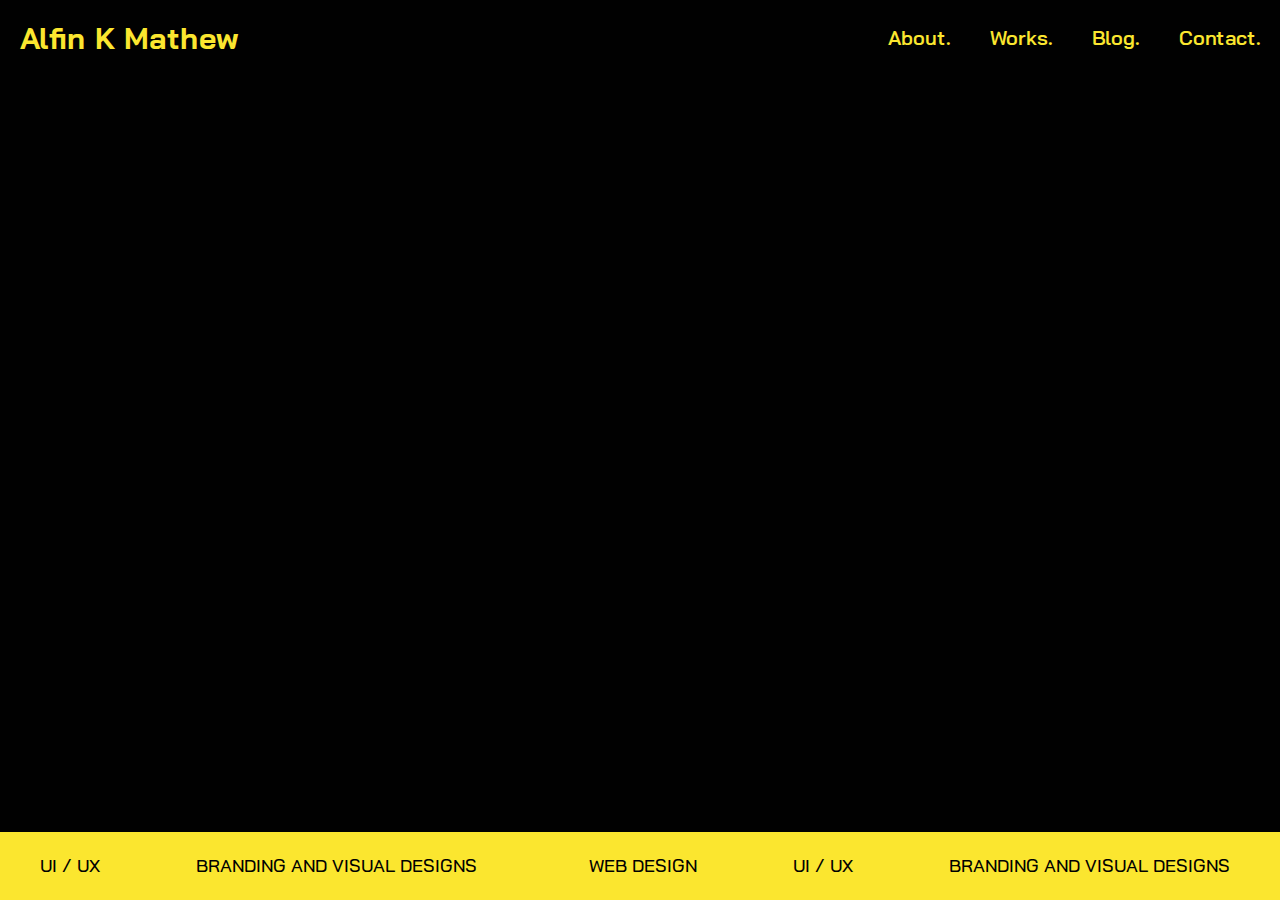
==== index.html @ a9ee7024 "uploaded website" ====
<!DOCTYPE html>
<html lang="en">
  <head>
    <meta charset="UTF-8">
    <link rel="icon" type="image/png" type="image/png" href="/favicon.png">
    <meta name="viewport" content="width=device-width, initial-scale=1.0">
    <title>Alfin K Mathew</title>
    <meta name="description" content="I am Alfin K Mathew, a UI/UX designer and visual designer passionate about creating intuitive and visually appealing digital experiences.">
    <meta name="keywords" content="UI designer, UX designer, visual designer, digital experiences, aesthetics, functionality">
    <meta name="author" content="Alfin K Mathew">

    <meta property="og:image" content="/favicon.png">
    
    <!-- Google Font -->
    <link rel="preconnect" href="https://fonts.googleapis.com">
    <link rel="preconnect" href="https://fonts.gstatic.com" crossorigin>
    <link href="https://fonts.googleapis.com/css2?family=Bai+Jamjuree:wght@200;300;400;500;600;700&display=swap" rel="stylesheet">

    <!-- FontAwesome CDN -->
    <link rel="stylesheet" href="https://cdnjs.cloudflare.com/ajax/libs/font-awesome/6.4.0/css/all.min.css" integrity="sha512-iecdLmaskl7CVkqkXNQ/ZH/XLlvWZOJyj7Yy7tcenmpD1ypASozpmT/E0iPtmFIB46ZmdtAc9eNBvH0H/ZpiBw==" crossorigin="anonymous" referrerpolicy="no-referrer" />

    <script type="module" crossorigin src="/assets/index-a8d7e1bc.js"></script>
    <link rel="stylesheet" href="/assets/index-2cb5edd3.css">
  </head>
  <body class="bg-black text-primary">
    <div id="app"></div>
    
  </body>
</html>
---- assets/index-2cb5edd3.css ----
*,:before,:after{box-sizing:border-box;border-width:0;border-style:solid;border-color:#e5e7eb}:before,:after{--tw-content: ""}html{line-height:1.5;-webkit-text-size-adjust:100%;-moz-tab-size:4;-o-tab-size:4;tab-size:4;font-family:Bai Jamjuree,sans-serif;font-feature-settings:normal;font-variation-settings:normal}body{margin:0;line-height:inherit}hr{height:0;color:inherit;border-top-width:1px}abbr:where([title]){-webkit-text-decoration:underline dotted;text-decoration:underline dotted}h1,h2,h3,h4,h5,h6{font-size:inherit;font-weight:inherit}a{color:inherit;text-decoration:inherit}b,strong{font-weight:bolder}code,kbd,samp,pre{font-family:ui-monospace,SFMono-Regular,Menlo,Monaco,Consolas,Liberation Mono,Courier New,monospace;font-size:1em}small{font-size:80%}sub,sup{font-size:75%;line-height:0;position:relative;vertical-align:baseline}sub{bottom:-.25em}sup{top:-.5em}table{text-indent:0;border-color:inherit;border-collapse:collapse}button,input,optgroup,select,textarea{font-family:inherit;font-size:100%;font-weight:inherit;line-height:inherit;color:inherit;margin:0;padding:0}button,select{text-transform:none}button,[type=button],[type=reset],[type=submit]{-webkit-appearance:button;background-color:transparent;background-image:none}:-moz-focusring{outline:auto}:-moz-ui-invalid{box-shadow:none}progress{vertical-align:baseline}::-webkit-inner-spin-button,::-webkit-outer-spin-button{height:auto}[type=search]{-webkit-appearance:textfield;outline-offset:-2px}::-webkit-search-decoration{-webkit-appearance:none}::-webkit-file-upload-button{-webkit-appearance:button;font:inherit}summary{display:list-item}blockquote,dl,dd,h1,h2,h3,h4,h5,h6,hr,figure,p,pre{margin:0}fieldset{margin:0;padding:0}legend{padding:0}ol,ul,menu{list-style:none;margin:0;padding:0}textarea{resize:vertical}input::-moz-placeholder,textarea::-moz-placeholder{opacity:1;color:#9ca3af}input::placeholder,textarea::placeholder{opacity:1;color:#9ca3af}button,[role=button]{cursor:pointer}:disabled{cursor:default}img,svg,video,canvas,audio,iframe,embed,object{display:block;vertical-align:middle}img,video{max-width:100%;height:auto}[hidden]{display:none}*,:before,:after{--tw-border-spacing-x: 0;--tw-border-spacing-y: 0;--tw-translate-x: 0;--tw-translate-y: 0;--tw-rotate: 0;--tw-skew-x: 0;--tw-skew-y: 0;--tw-scale-x: 1;--tw-scale-y: 1;--tw-pan-x: ;--tw-pan-y: ;--tw-pinch-zoom: ;--tw-scroll-snap-strictness: proximity;--tw-gradient-from-position: ;--tw-gradient-via-position: ;--tw-gradient-to-position: ;--tw-ordinal: ;--tw-slashed-zero: ;--tw-numeric-figure: ;--tw-numeric-spacing: ;--tw-numeric-fraction: ;--tw-ring-inset: ;--tw-ring-offset-width: 0px;--tw-ring-offset-color: #fff;--tw-ring-color: rgb(59 130 246 / .5);--tw-ring-offset-shadow: 0 0 #0000;--tw-ring-shadow: 0 0 #0000;--tw-shadow: 0 0 #0000;--tw-shadow-colored: 0 0 #0000;--tw-blur: ;--tw-brightness: ;--tw-contrast: ;--tw-grayscale: ;--tw-hue-rotate: ;--tw-invert: ;--tw-saturate: ;--tw-sepia: ;--tw-drop-shadow: ;--tw-backdrop-blur: ;--tw-backdrop-brightness: ;--tw-backdrop-contrast: ;--tw-backdrop-grayscale: ;--tw-backdrop-hue-rotate: ;--tw-backdrop-invert: ;--tw-backdrop-opacity: ;--tw-backdrop-saturate: ;--tw-backdrop-sepia: }::backdrop{--tw-border-spacing-x: 0;--tw-border-spacing-y: 0;--tw-translate-x: 0;--tw-translate-y: 0;--tw-rotate: 0;--tw-skew-x: 0;--tw-skew-y: 0;--tw-scale-x: 1;--tw-scale-y: 1;--tw-pan-x: ;--tw-pan-y: ;--tw-pinch-zoom: ;--tw-scroll-snap-strictness: proximity;--tw-gradient-from-position: ;--tw-gradient-via-position: ;--tw-gradient-to-position: ;--tw-ordinal: ;--tw-slashed-zero: ;--tw-numeric-figure: ;--tw-numeric-spacing: ;--tw-numeric-fraction: ;--tw-ring-inset: ;--tw-ring-offset-width: 0px;--tw-ring-offset-color: #fff;--tw-ring-color: rgb(59 130 246 / .5);--tw-ring-offset-shadow: 0 0 #0000;--tw-ring-shadow: 0 0 #0000;--tw-shadow: 0 0 #0000;--tw-shadow-colored: 0 0 #0000;--tw-blur: ;--tw-brightness: ;--tw-contrast: ;--tw-grayscale: ;--tw-hue-rotate: ;--tw-invert: ;--tw-saturate: ;--tw-sepia: ;--tw-drop-shadow: ;--tw-backdrop-blur: ;--tw-backdrop-brightness: ;--tw-backdrop-contrast: ;--tw-backdrop-grayscale: ;--tw-backdrop-hue-rotate: ;--tw-backdrop-invert: ;--tw-backdrop-opacity: ;--tw-backdrop-saturate: ;--tw-backdrop-sepia: }.fixed{position:fixed}.absolute{position:absolute}.relative{position:relative}.inset-0{inset:0px}.bottom-0{bottom:0px}.left-0{left:0px}.right-5{right:1.25rem}.top-0{top:0px}.top-8{top:2rem}.z-50{z-index:50}.col-span-1{grid-column:span 1 / span 1}.col-span-2{grid-column:span 2 / span 2}.mx-auto{margin-left:auto;margin-right:auto}.mb-2{margin-bottom:.5rem}.mb-3{margin-bottom:.75rem}.mb-5{margin-bottom:1.25rem}.mb-6{margin-bottom:1.5rem}.mb-8{margin-bottom:2rem}.ms-auto{-webkit-margin-start:auto;margin-inline-start:auto}.flex{display:flex}.grid{display:grid}.hidden{display:none}.h-10{height:2.5rem}.h-screen{height:100vh}.w-10{width:2.5rem}.w-14{width:3.5rem}.w-44{width:11rem}.w-fit{width:-moz-fit-content;width:fit-content}.w-full{width:100%}.max-w-screen-xl{max-width:1280px}.grid-cols-1{grid-template-columns:repeat(1,minmax(0,1fr))}.grid-rows-3{grid-template-rows:repeat(3,minmax(0,1fr))}.flex-col{flex-direction:column}.items-center{align-items:center}.justify-start{justify-content:flex-start}.justify-end{justify-content:flex-end}.justify-center{justify-content:center}.justify-between{justify-content:space-between}.gap-10{gap:2.5rem}.gap-12{gap:3rem}.gap-2{gap:.5rem}.gap-3{gap:.75rem}.gap-5{gap:1.25rem}.gap-6{gap:1.5rem}.gap-8{gap:2rem}.overflow-hidden{overflow:hidden}.whitespace-nowrap{white-space:nowrap}.border-2{border-width:2px}.border-primary{--tw-border-opacity: 1;border-color:rgb(251 230 47 / var(--tw-border-opacity))}.bg-black{--tw-bg-opacity: 1;background-color:rgb(1 1 1 / var(--tw-bg-opacity))}.bg-primary{--tw-bg-opacity: 1;background-color:rgb(251 230 47 / var(--tw-bg-opacity))}.p-5{padding:1.25rem}.px-10{padding-left:2.5rem;padding-right:2.5rem}.px-14{padding-left:3.5rem;padding-right:3.5rem}.px-2{padding-left:.5rem;padding-right:.5rem}.px-5{padding-left:1.25rem;padding-right:1.25rem}.px-8{padding-left:2rem;padding-right:2rem}.py-10{padding-top:2.5rem;padding-bottom:2.5rem}.py-2{padding-top:.5rem;padding-bottom:.5rem}.py-20{padding-top:5rem;padding-bottom:5rem}.py-5{padding-top:1.25rem;padding-bottom:1.25rem}.pb-32{padding-bottom:8rem}.ps-2{-webkit-padding-start:.5rem;padding-inline-start:.5rem}.text-2xl{font-size:1.5rem;line-height:2rem}.text-3xl{font-size:1.875rem;line-height:2.25rem}.text-4xl{font-size:2.25rem;line-height:2.5rem}.text-5xl{font-size:3rem;line-height:1}.text-lg{font-size:1.125rem;line-height:1.75rem}.text-xl{font-size:1.25rem;line-height:1.75rem}.font-black{font-weight:900}.font-bold{font-weight:700}.font-medium{font-weight:500}.font-normal{font-weight:400}.font-semibold{font-weight:600}.uppercase{text-transform:uppercase}.leading-normal{line-height:1.5}.text-black{--tw-text-opacity: 1;color:rgb(1 1 1 / var(--tw-text-opacity))}.text-primary{--tw-text-opacity: 1;color:rgb(251 230 47 / var(--tw-text-opacity))}.text-white{--tw-text-opacity: 1;color:rgb(255 255 255 / var(--tw-text-opacity))}.text-yellow-100{--tw-text-opacity: 1;color:rgb(254 249 195 / var(--tw-text-opacity))}.transition-all{transition-property:all;transition-timing-function:cubic-bezier(.4,0,.2,1);transition-duration:.15s}.duration-100{transition-duration:.1s}.ease-linear{transition-timing-function:linear}.hover\:bg-primary:hover{--tw-bg-opacity: 1;background-color:rgb(251 230 47 / var(--tw-bg-opacity))}.hover\:text-black:hover{--tw-text-opacity: 1;color:rgb(1 1 1 / var(--tw-text-opacity))}.group:hover .group-hover\:flex{display:flex}.group:hover .group-hover\:hidden{display:none}.group:hover .group-hover\:w-fit{width:-moz-fit-content;width:fit-content}.group:hover .group-hover\:translate-x-2{--tw-translate-x: .5rem;transform:translate(var(--tw-translate-x),var(--tw-translate-y)) rotate(var(--tw-rotate)) skew(var(--tw-skew-x)) skewY(var(--tw-skew-y)) scaleX(var(--tw-scale-x)) scaleY(var(--tw-scale-y))}.group:hover .group-hover\:border-2{border-width:2px}.group:hover .group-hover\:border-primary{--tw-border-opacity: 1;border-color:rgb(251 230 47 / var(--tw-border-opacity))}.group:hover .group-hover\:bg-black{--tw-bg-opacity: 1;background-color:rgb(1 1 1 / var(--tw-bg-opacity))}.group:hover .group-hover\:text-primary{--tw-text-opacity: 1;color:rgb(251 230 47 / var(--tw-text-opacity))}@media (min-width: 768px){.md\:mb-10{margin-bottom:2.5rem}.md\:mb-12{margin-bottom:3rem}.md\:mb-14{margin-bottom:3.5rem}.md\:flex{display:flex}.md\:hidden{display:none}.md\:w-64{width:16rem}.md\:flex-row{flex-direction:row}.md\:items-center{align-items:center}.md\:gap-10{gap:2.5rem}.md\:gap-20{gap:5rem}.md\:gap-5{gap:1.25rem}.md\:gap-6{gap:1.5rem}.md\:gap-7{gap:1.75rem}.md\:border-r-2{border-right-width:2px}.md\:p-6{padding:1.5rem}.md\:pe-6{-webkit-padding-end:1.5rem;padding-inline-end:1.5rem}.md\:text-2xl{font-size:1.5rem;line-height:2rem}.md\:text-3xl{font-size:1.875rem;line-height:2.25rem}.md\:text-5xl{font-size:3rem;line-height:1}.md\:text-6xl{font-size:3.75rem;line-height:1}.md\:text-lg{font-size:1.125rem;line-height:1.75rem}.md\:text-xl{font-size:1.25rem;line-height:1.75rem}}@media (min-width: 1024px){.lg\:w-full{width:100%}.lg\:grid-cols-3{grid-template-columns:repeat(3,minmax(0,1fr))}.lg\:gap-64{gap:16rem}.lg\:text-2xl{font-size:1.5rem;line-height:2rem}.lg\:text-7xl{font-size:4.5rem;line-height:1}}.vue3-marquee{overflow-x:hidden!important;display:flex!important;flex-direction:row!important;position:relative;width:100%}.vue3-marquee:hover div{animation-play-state:var(--pauseOnHover)}.vue3-marquee:active div{animation-play-state:var(--pauseOnClick)}.vue3-marquee>.marquee{flex:0 0 auto;min-width:var(--min-width);z-index:1;display:flex;flex-direction:row;align-items:center;animation:scroll var(--duration) linear var(--delay) var(--loops);animation-direction:var(--direction)}@keyframes scroll{0%{transform:translate(0)}to{transform:translate(-100%)}}.vue3-marquee>.overlay{position:absolute;width:100%;height:100%}.vue3-marquee>.transparent-overlay{position:absolute;width:100%;height:100%}.vue3-marquee>.overlay:before,.vue3-marquee>.overlay:after{background:linear-gradient(to right,var(--gradient-color));content:"";height:100%;position:absolute;width:var(--gradient-width);z-index:2}.vue3-marquee>.overlay:after{right:0;top:0;transform:rotate(180deg)}.vue3-marquee>.overlay:before{left:0;top:0}
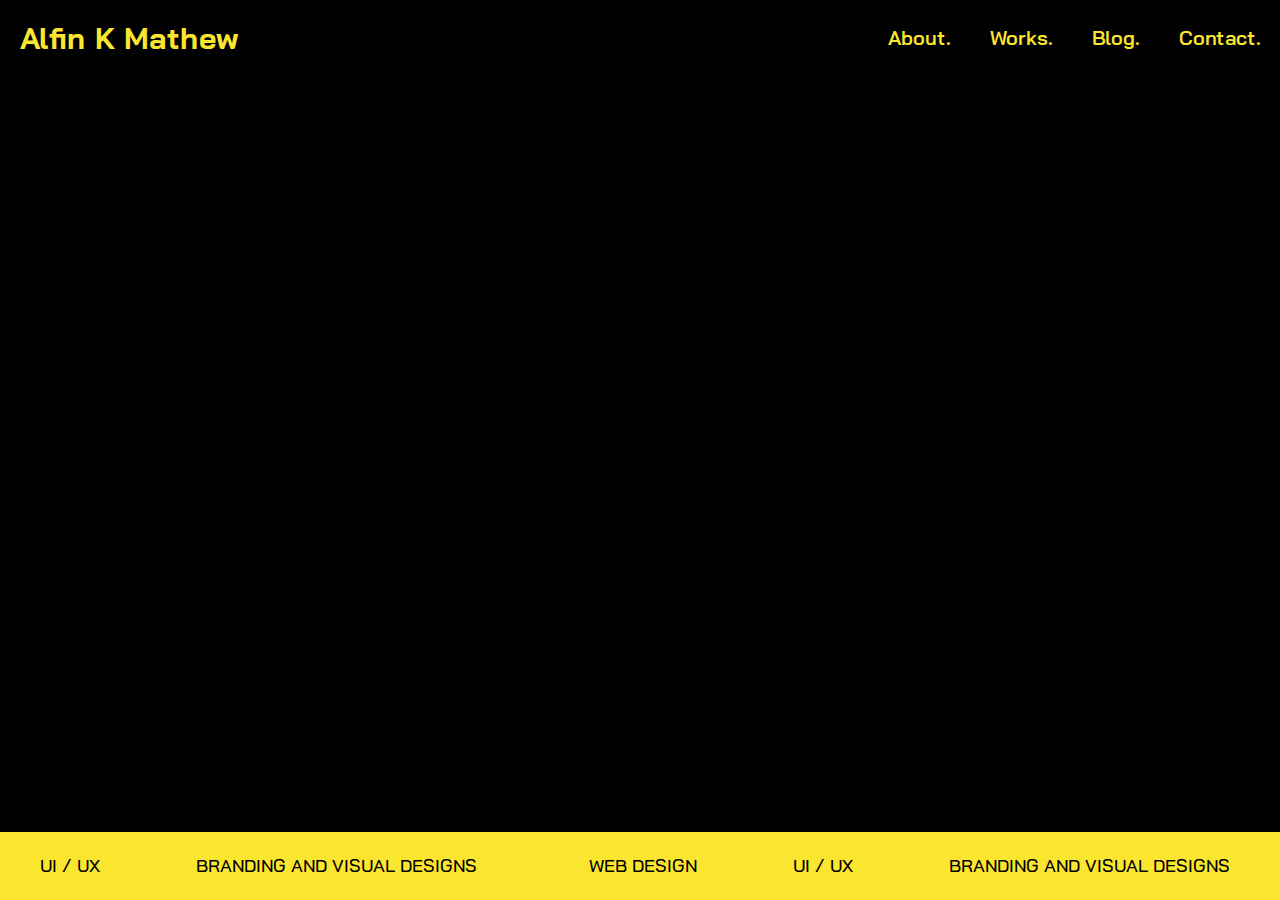
==== commit b17ef0e2: "links updated" ====
--- a/index.html
+++ b/index.html
@@ -19,8 +19,8 @@
     <!-- FontAwesome CDN -->
     <link rel="stylesheet" href="https://cdnjs.cloudflare.com/ajax/libs/font-awesome/6.4.0/css/all.min.css" integrity="sha512-iecdLmaskl7CVkqkXNQ/ZH/XLlvWZOJyj7Yy7tcenmpD1ypASozpmT/E0iPtmFIB46ZmdtAc9eNBvH0H/ZpiBw==" crossorigin="anonymous" referrerpolicy="no-referrer" />
 
-    <script type="module" crossorigin src="/assets/index-a8d7e1bc.js"></script>
-    <link rel="stylesheet" href="/assets/index-2cb5edd3.css">
+    <script type="module" crossorigin src="/assets/index-5f4b3e20.js"></script>
+    <link rel="stylesheet" href="/assets/index-4ef439b7.css">
   </head>
   <body class="bg-black text-primary">
     <div id="app"></div>
--- a/assets/index-4ef439b7.css
+++ b/assets/index-4ef439b7.css
@@ -0,0 +1 @@
+*,:before,:after{box-sizing:border-box;border-width:0;border-style:solid;border-color:#e5e7eb}:before,:after{--tw-content: ""}html{line-height:1.5;-webkit-text-size-adjust:100%;-moz-tab-size:4;-o-tab-size:4;tab-size:4;font-family:Bai Jamjuree,sans-serif;font-feature-settings:normal;font-variation-settings:normal}body{margin:0;line-height:inherit}hr{height:0;color:inherit;border-top-width:1px}abbr:where([title]){-webkit-text-decoration:underline dotted;text-decoration:underline dotted}h1,h2,h3,h4,h5,h6{font-size:inherit;font-weight:inherit}a{color:inherit;text-decoration:inherit}b,strong{font-weight:bolder}code,kbd,samp,pre{font-family:ui-monospace,SFMono-Regular,Menlo,Monaco,Consolas,Liberation Mono,Courier New,monospace;font-size:1em}small{font-size:80%}sub,sup{font-size:75%;line-height:0;position:relative;vertical-align:baseline}sub{bottom:-.25em}sup{top:-.5em}table{text-indent:0;border-color:inherit;border-collapse:collapse}button,input,optgroup,select,textarea{font-family:inherit;font-size:100%;font-weight:inherit;line-height:inherit;color:inherit;margin:0;padding:0}button,select{text-transform:none}button,[type=button],[type=reset],[type=submit]{-webkit-appearance:button;background-color:transparent;background-image:none}:-moz-focusring{outline:auto}:-moz-ui-invalid{box-shadow:none}progress{vertical-align:baseline}::-webkit-inner-spin-button,::-webkit-outer-spin-button{height:auto}[type=search]{-webkit-appearance:textfield;outline-offset:-2px}::-webkit-search-decoration{-webkit-appearance:none}::-webkit-file-upload-button{-webkit-appearance:button;font:inherit}summary{display:list-item}blockquote,dl,dd,h1,h2,h3,h4,h5,h6,hr,figure,p,pre{margin:0}fieldset{margin:0;padding:0}legend{padding:0}ol,ul,menu{list-style:none;margin:0;padding:0}textarea{resize:vertical}input::-moz-placeholder,textarea::-moz-placeholder{opacity:1;color:#9ca3af}input::placeholder,textarea::placeholder{opacity:1;color:#9ca3af}button,[role=button]{cursor:pointer}:disabled{cursor:default}img,svg,video,canvas,audio,iframe,embed,object{display:block;vertical-align:middle}img,video{max-width:100%;height:auto}[hidden]{display:none}*,:before,:after{--tw-border-spacing-x: 0;--tw-border-spacing-y: 0;--tw-translate-x: 0;--tw-translate-y: 0;--tw-rotate: 0;--tw-skew-x: 0;--tw-skew-y: 0;--tw-scale-x: 1;--tw-scale-y: 1;--tw-pan-x: ;--tw-pan-y: ;--tw-pinch-zoom: ;--tw-scroll-snap-strictness: proximity;--tw-gradient-from-position: ;--tw-gradient-via-position: ;--tw-gradient-to-position: ;--tw-ordinal: ;--tw-slashed-zero: ;--tw-numeric-figure: ;--tw-numeric-spacing: ;--tw-numeric-fraction: ;--tw-ring-inset: ;--tw-ring-offset-width: 0px;--tw-ring-offset-color: #fff;--tw-ring-color: rgb(59 130 246 / .5);--tw-ring-offset-shadow: 0 0 #0000;--tw-ring-shadow: 0 0 #0000;--tw-shadow: 0 0 #0000;--tw-shadow-colored: 0 0 #0000;--tw-blur: ;--tw-brightness: ;--tw-contrast: ;--tw-grayscale: ;--tw-hue-rotate: ;--tw-invert: ;--tw-saturate: ;--tw-sepia: ;--tw-drop-shadow: ;--tw-backdrop-blur: ;--tw-backdrop-brightness: ;--tw-backdrop-contrast: ;--tw-backdrop-grayscale: ;--tw-backdrop-hue-rotate: ;--tw-backdrop-invert: ;--tw-backdrop-opacity: ;--tw-backdrop-saturate: ;--tw-backdrop-sepia: }::backdrop{--tw-border-spacing-x: 0;--tw-border-spacing-y: 0;--tw-translate-x: 0;--tw-translate-y: 0;--tw-rotate: 0;--tw-skew-x: 0;--tw-skew-y: 0;--tw-scale-x: 1;--tw-scale-y: 1;--tw-pan-x: ;--tw-pan-y: ;--tw-pinch-zoom: ;--tw-scroll-snap-strictness: proximity;--tw-gradient-from-position: ;--tw-gradient-via-position: ;--tw-gradient-to-position: ;--tw-ordinal: ;--tw-slashed-zero: ;--tw-numeric-figure: ;--tw-numeric-spacing: ;--tw-numeric-fraction: ;--tw-ring-inset: ;--tw-ring-offset-width: 0px;--tw-ring-offset-color: #fff;--tw-ring-color: rgb(59 130 246 / .5);--tw-ring-offset-shadow: 0 0 #0000;--tw-ring-shadow: 0 0 #0000;--tw-shadow: 0 0 #0000;--tw-shadow-colored: 0 0 #0000;--tw-blur: ;--tw-brightness: ;--tw-contrast: ;--tw-grayscale: ;--tw-hue-rotate: ;--tw-invert: ;--tw-saturate: ;--tw-sepia: ;--tw-drop-shadow: ;--tw-backdrop-blur: ;--tw-backdrop-brightness: ;--tw-backdrop-contrast: ;--tw-backdrop-grayscale: ;--tw-backdrop-hue-rotate: ;--tw-backdrop-invert: ;--tw-backdrop-opacity: ;--tw-backdrop-saturate: ;--tw-backdrop-sepia: }.fixed{position:fixed}.relative{position:relative}.inset-0{inset:0px}.bottom-0{bottom:0px}.left-0{left:0px}.top-0{top:0px}.z-50{z-index:50}.col-span-1{grid-column:span 1 / span 1}.col-span-2{grid-column:span 2 / span 2}.mx-auto{margin-left:auto;margin-right:auto}.mb-10{margin-bottom:2.5rem}.mb-2{margin-bottom:.5rem}.mb-3{margin-bottom:.75rem}.mb-5{margin-bottom:1.25rem}.mb-6{margin-bottom:1.5rem}.mb-8{margin-bottom:2rem}.ms-auto{-webkit-margin-start:auto;margin-inline-start:auto}.mt-5{margin-top:1.25rem}.flex{display:flex}.grid{display:grid}.hidden{display:none}.h-10{height:2.5rem}.h-screen{height:100vh}.w-10{width:2.5rem}.w-14{width:3.5rem}.w-48{width:12rem}.w-fit{width:-moz-fit-content;width:fit-content}.w-full{width:100%}.max-w-screen-xl{max-width:1280px}.grid-cols-1{grid-template-columns:repeat(1,minmax(0,1fr))}.grid-rows-3{grid-template-rows:repeat(3,minmax(0,1fr))}.flex-col{flex-direction:column}.items-center{align-items:center}.justify-start{justify-content:flex-start}.justify-end{justify-content:flex-end}.justify-center{justify-content:center}.justify-between{justify-content:space-between}.gap-10{gap:2.5rem}.gap-12{gap:3rem}.gap-2{gap:.5rem}.gap-3{gap:.75rem}.gap-5{gap:1.25rem}.gap-6{gap:1.5rem}.gap-8{gap:2rem}.overflow-hidden{overflow:hidden}.whitespace-nowrap{white-space:nowrap}.border-2{border-width:2px}.border-primary{--tw-border-opacity: 1;border-color:rgb(251 230 47 / var(--tw-border-opacity))}.bg-black{--tw-bg-opacity: 1;background-color:rgb(1 1 1 / var(--tw-bg-opacity))}.bg-primary{--tw-bg-opacity: 1;background-color:rgb(251 230 47 / var(--tw-bg-opacity))}.p-5{padding:1.25rem}.px-10{padding-left:2.5rem;padding-right:2.5rem}.px-14{padding-left:3.5rem;padding-right:3.5rem}.px-2{padding-left:.5rem;padding-right:.5rem}.px-4{padding-left:1rem;padding-right:1rem}.px-5{padding-left:1.25rem;padding-right:1.25rem}.px-8{padding-left:2rem;padding-right:2rem}.py-10{padding-top:2.5rem;padding-bottom:2.5rem}.py-2{padding-top:.5rem;padding-bottom:.5rem}.py-20{padding-top:5rem;padding-bottom:5rem}.py-32{padding-top:8rem;padding-bottom:8rem}.py-5{padding-top:1.25rem;padding-bottom:1.25rem}.pb-32{padding-bottom:8rem}.ps-2{-webkit-padding-start:.5rem;padding-inline-start:.5rem}.text-2xl{font-size:1.5rem;line-height:2rem}.text-3xl{font-size:1.875rem;line-height:2.25rem}.text-4xl{font-size:2.25rem;line-height:2.5rem}.text-5xl{font-size:3rem;line-height:1}.text-lg{font-size:1.125rem;line-height:1.75rem}.text-xl{font-size:1.25rem;line-height:1.75rem}.font-black{font-weight:900}.font-bold{font-weight:700}.font-medium{font-weight:500}.font-normal{font-weight:400}.font-semibold{font-weight:600}.uppercase{text-transform:uppercase}.leading-normal{line-height:1.5}.text-black{--tw-text-opacity: 1;color:rgb(1 1 1 / var(--tw-text-opacity))}.text-primary{--tw-text-opacity: 1;color:rgb(251 230 47 / var(--tw-text-opacity))}.text-white{--tw-text-opacity: 1;color:rgb(255 255 255 / var(--tw-text-opacity))}.text-yellow-100{--tw-text-opacity: 1;color:rgb(254 249 195 / var(--tw-text-opacity))}.transition-all{transition-property:all;transition-timing-function:cubic-bezier(.4,0,.2,1);transition-duration:.15s}.duration-100{transition-duration:.1s}.ease-linear{transition-timing-function:linear}.hover\:bg-primary:hover{--tw-bg-opacity: 1;background-color:rgb(251 230 47 / var(--tw-bg-opacity))}.hover\:text-black:hover{--tw-text-opacity: 1;color:rgb(1 1 1 / var(--tw-text-opacity))}.group:hover .group-hover\:flex{display:flex}.group:hover .group-hover\:hidden{display:none}.group:hover .group-hover\:w-fit{width:-moz-fit-content;width:fit-content}.group:hover .group-hover\:translate-x-2{--tw-translate-x: .5rem;transform:translate(var(--tw-translate-x),var(--tw-translate-y)) rotate(var(--tw-rotate)) skew(var(--tw-skew-x)) skewY(var(--tw-skew-y)) scaleX(var(--tw-scale-x)) scaleY(var(--tw-scale-y))}.group:hover .group-hover\:border-2{border-width:2px}.group:hover .group-hover\:border-primary{--tw-border-opacity: 1;border-color:rgb(251 230 47 / var(--tw-border-opacity))}.group:hover .group-hover\:bg-black{--tw-bg-opacity: 1;background-color:rgb(1 1 1 / var(--tw-bg-opacity))}.group:hover .group-hover\:text-primary{--tw-text-opacity: 1;color:rgb(251 230 47 / var(--tw-text-opacity))}@media (min-width: 768px){.md\:mb-10{margin-bottom:2.5rem}.md\:mb-12{margin-bottom:3rem}.md\:mb-14{margin-bottom:3.5rem}.md\:flex{display:flex}.md\:hidden{display:none}.md\:w-64{width:16rem}.md\:flex-row{flex-direction:row}.md\:items-center{align-items:center}.md\:gap-10{gap:2.5rem}.md\:gap-20{gap:5rem}.md\:gap-5{gap:1.25rem}.md\:gap-6{gap:1.5rem}.md\:gap-7{gap:1.75rem}.md\:border-r-2{border-right-width:2px}.md\:p-6{padding:1.5rem}.md\:pe-6{-webkit-padding-end:1.5rem;padding-inline-end:1.5rem}.md\:text-2xl{font-size:1.5rem;line-height:2rem}.md\:text-3xl{font-size:1.875rem;line-height:2.25rem}.md\:text-5xl{font-size:3rem;line-height:1}.md\:text-6xl{font-size:3.75rem;line-height:1}.md\:text-lg{font-size:1.125rem;line-height:1.75rem}.md\:text-xl{font-size:1.25rem;line-height:1.75rem}}@media (min-width: 1024px){.lg\:h-screen{height:100vh}.lg\:w-full{width:100%}.lg\:grid-cols-3{grid-template-columns:repeat(3,minmax(0,1fr))}.lg\:gap-64{gap:16rem}.lg\:py-10{padding-top:2.5rem;padding-bottom:2.5rem}.lg\:text-2xl{font-size:1.5rem;line-height:2rem}.lg\:text-7xl{font-size:4.5rem;line-height:1}}.vue3-marquee{overflow-x:hidden!important;display:flex!important;flex-direction:row!important;position:relative;width:100%}.vue3-marquee:hover div{animation-play-state:var(--pauseOnHover)}.vue3-marquee:active div{animation-play-state:var(--pauseOnClick)}.vue3-marquee>.marquee{flex:0 0 auto;min-width:var(--min-width);z-index:1;display:flex;flex-direction:row;align-items:center;animation:scroll var(--duration) linear var(--delay) var(--loops);animation-direction:var(--direction)}@keyframes scroll{0%{transform:translate(0)}to{transform:translate(-100%)}}.vue3-marquee>.overlay{position:absolute;width:100%;height:100%}.vue3-marquee>.transparent-overlay{position:absolute;width:100%;height:100%}.vue3-marquee>.overlay:before,.vue3-marquee>.overlay:after{background:linear-gradient(to right,var(--gradient-color));content:"";height:100%;position:absolute;width:var(--gradient-width);z-index:2}.vue3-marquee>.overlay:after{right:0;top:0;transform:rotate(180deg)}.vue3-marquee>.overlay:before{left:0;top:0}
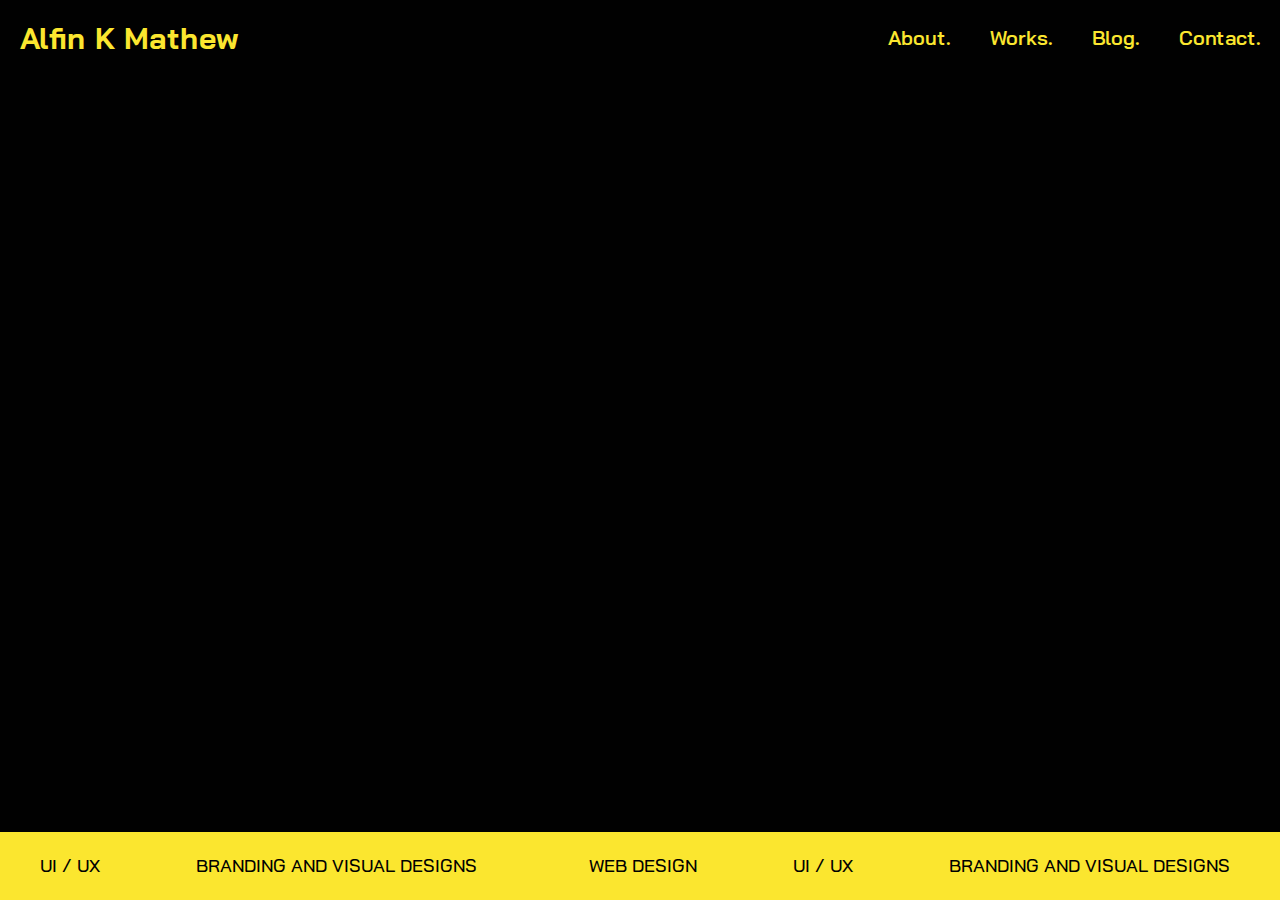
==== commit 2cb8d4c4: "links updated" ====
--- a/index.html
+++ b/index.html
@@ -19,7 +19,7 @@
     <!-- FontAwesome CDN -->
     <link rel="stylesheet" href="https://cdnjs.cloudflare.com/ajax/libs/font-awesome/6.4.0/css/all.min.css" integrity="sha512-iecdLmaskl7CVkqkXNQ/ZH/XLlvWZOJyj7Yy7tcenmpD1ypASozpmT/E0iPtmFIB46ZmdtAc9eNBvH0H/ZpiBw==" crossorigin="anonymous" referrerpolicy="no-referrer" />
 
-    <script type="module" crossorigin src="/assets/index-5f4b3e20.js"></script>
+    <script type="module" crossorigin src="/assets/index-fb423a49.js"></script>
     <link rel="stylesheet" href="/assets/index-4ef439b7.css">
   </head>
   <body class="bg-black text-primary">
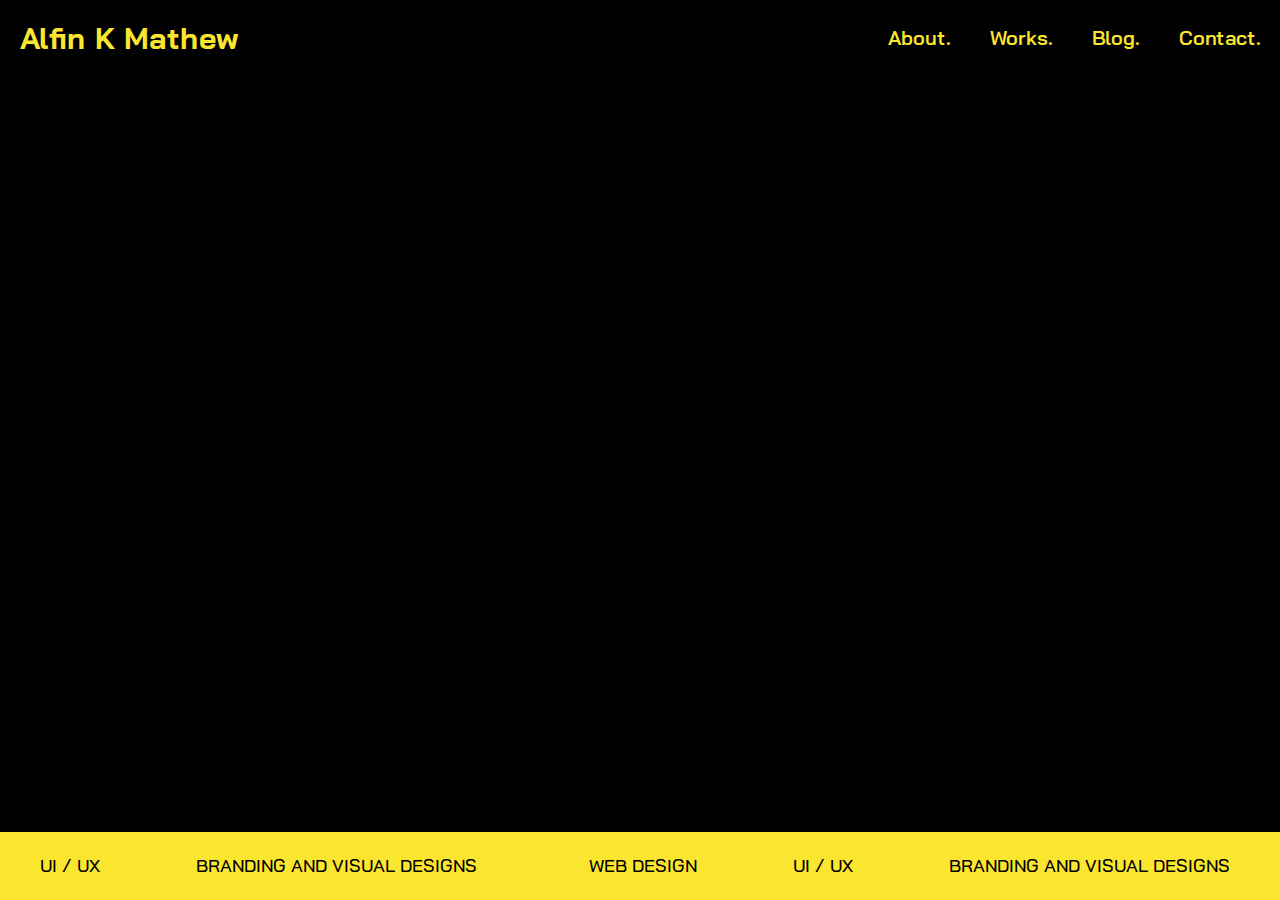
==== commit 1a79ec64: "Added data.json" ====
--- a/index.html
+++ b/index.html
@@ -19,7 +19,7 @@
     <!-- FontAwesome CDN -->
     <link rel="stylesheet" href="https://cdnjs.cloudflare.com/ajax/libs/font-awesome/6.4.0/css/all.min.css" integrity="sha512-iecdLmaskl7CVkqkXNQ/ZH/XLlvWZOJyj7Yy7tcenmpD1ypASozpmT/E0iPtmFIB46ZmdtAc9eNBvH0H/ZpiBw==" crossorigin="anonymous" referrerpolicy="no-referrer" />
 
-    <script type="module" crossorigin src="/assets/index-fb423a49.js"></script>
+    <script type="module" crossorigin src="/assets/index-454bf80b.js"></script>
     <link rel="stylesheet" href="/assets/index-4ef439b7.css">
   </head>
   <body class="bg-black text-primary">
